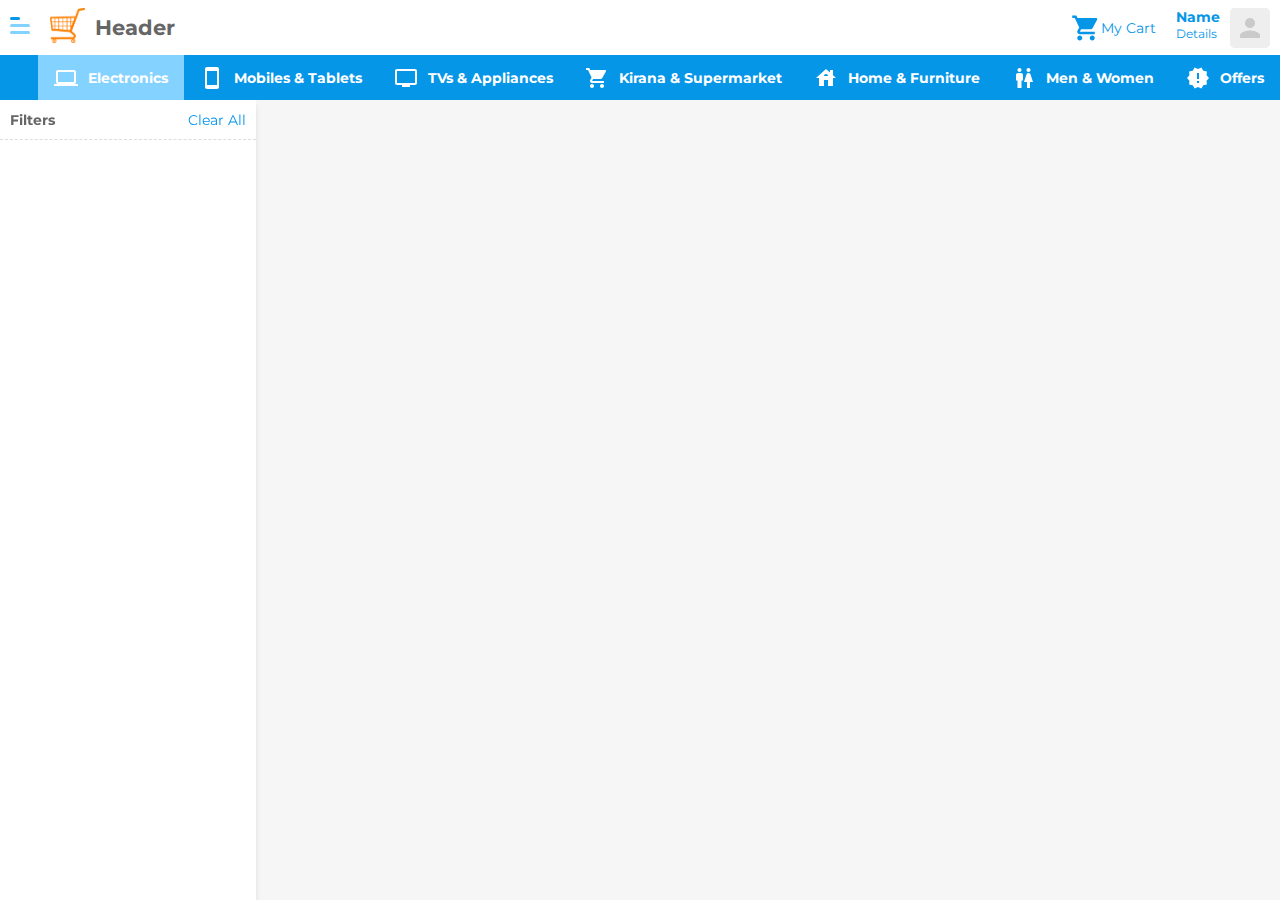
==== index.html @ 914dd43e "asffsa" ====
<!DOCTYPE html>
<html lang="en">

<head>
    <meta charset="UTF-8">
    <meta name="viewport" content="width=device-width, initial-scale=1.0">
    <meta http-equiv="X-UA-Compatible" content="ie=edge">
    <title>Welcome To The Shopping Mart</title>
    <link href="https://fonts.googleapis.com/css?family=Montserrat:400,700&display=swap" rel="stylesheet">
    <script src="https://ajax.googleapis.com/ajax/libs/jquery/3.4.1/jquery.min.js"></script>
    <script src="https://ajax.aspnetcdn.com/ajax/jQuery/jquery-3.4.1.min.js"></script>
    <link rel="stylesheet" type="text/css" href="assets/css/styles.css">
    <link rel="stylesheet" type="text/css" href="assets/css/flex-layout.css">
    <script type="text/javascript" src="assets/js/javascript.js"></script>
    <script src="assets/js/showcase-content-details.js"></script>
</head>

<body>
    <!-- Start Header -->
    <div class="header full-width plr-1 flex-start-center">
        <div class="hamburger-menu mr-1">
            <a href="javascript:void(0)">
                <svg xmlns="http://www.w3.org/2000/svg" width="20" height="17" viewBox="0 0 20 17">
                    <g fill="none" fill-rule="evenodd">
                        <rect width="20" height="3" y="7" fill="#84D2FF" rx="1.5" />
                        <rect width="10" height="3" fill="#0696E8" rx="1.5" />
                        <rect width="20" height="3" y="14" fill="#84D2FF" rx="1.5" />
                    </g>
                </svg>
            </a>
        </div>
        <div class="logo mlr-1">
            <a href="javascript:void(0)">
                <img src="assets/images/kart-logo.png" alt="">
            </a>
        </div>
        <div class="heading">
            <h2>Header</h2>
        </div>
        <div class="spacer"></div>
        <div class="cart flex-start-center">
            <a href="javascript;void(0)" class="plr-1 flex-start-center">
                <svg xmlns="http://www.w3.org/2000/svg" width="30" height="30" viewBox="0 0 24 24">
                    <path
                        d="M7 18c-1.1 0-1.99.9-1.99 2S5.9 22 7 22s2-.9 2-2-.9-2-2-2zM1 2v2h2l3.6 7.59-1.35 2.45c-.16.28-.25.61-.25.96 0 1.1.9 2 2 2h12v-2H7.42c-.14 0-.25-.11-.25-.25l.03-.12.9-1.63h7.45c.75 0 1.41-.41 1.75-1.03l3.58-6.49c.08-.14.12-.31.12-.48 0-.55-.45-1-1-1H5.21l-.94-2H1zm16 16c-1.1 0-1.99.9-1.99 2s.89 2 1.99 2 2-.9 2-2-.9-2-2-2z"
                        fill="#0696E8" />
                    <path d="M0 0h24v24H0z" fill="none" />
                </svg>
                <span>My Cart</span>
            </a>
        </div>
        <div class="profile-info">
            <a href="javascript:void(0);" class="flex-row">
                <div class="profile-name plr-1">
                    <strong class="title d-block">Name</strong>
                    <span class="subtitle d-block">Details</span>
                </div>
                <div class="profile-img">
                    <img src="assets/images/user-profile.png" alt="">
                </div>
            </a>
        </div>
    </div>
    <!-- End Header -->

    <!-- Start Sub Header -->
    <div class="sub-header full-width flex-start-center">
        <ul>
            <li><a class="active flex-start-center" id="load-electronics-content" href="javascript:">
                    <span class="mr-1">
                        <svg xmlns="http://www.w3.org/2000/svg" xmlns:xlink="http://www.w3.org/1999/xlink" width="24"
                            height="24" viewBox="0 0 24 24">
                            <defs>
                                <path id="a" d="M0 0h24v24H0V0z" />
                            </defs>
                            <clipPath id="b">
                                <use xlink:href="#a" overflow="visible" />
                            </clipPath>
                            <path clip-path="url(#b)"
                                d="M20 18c1.1 0 2-.9 2-2V6c0-1.1-.9-2-2-2H4c-1.1 0-2 .9-2 2v10c0 1.1.9 2 2 2H0v2h24v-2h-4zM4 6h16v10H4V6z" />
                        </svg>
                    </span>
                    <span>Electronics</span>
                </a>
            </li>
            <li>
                <a href="components/mobiles-tablets.html" class="flex-start-center">
                    <span class="mr-1">
                        <svg xmlns="http://www.w3.org/2000/svg" width="24" height="24" viewBox="0 0 24 24">
                            <path d="M0 0h24v24H0z" fill="none" />
                            <path
                                d="M17 1.01L7 1c-1.1 0-2 .9-2 2v18c0 1.1.9 2 2 2h10c1.1 0 2-.9 2-2V3c0-1.1-.9-1.99-2-1.99zM17 19H7V5h10v14z" />
                        </svg>
                    </span>
                    <span>Mobiles & Tablets</span>
                </a>
            </li>
            <li>
                <a href="components/tv-appliances.html" class="flex-start-center">
                    <span class="mr-1">
                        <svg xmlns="http://www.w3.org/2000/svg" width="24" height="24" viewBox="0 0 24 24">
                            <path d="M0 0h24v24H0z" fill="none" />
                            <path
                                d="M21 3H3c-1.1 0-2 .9-2 2v12c0 1.1.9 2 2 2h5v2h8v-2h5c1.1 0 1.99-.9 1.99-2L23 5c0-1.1-.9-2-2-2zm0 14H3V5h18v12z" />
                        </svg>
                    </span>
                    <span>TVs & Appliances</span>
                </a>
            </li>
            <li>
                <a href="javascript:void(0)" id="load-groceries" class="flex-start-center">
                    <span class="mr-1">
                        <svg xmlns="http://www.w3.org/2000/svg" width="24" height="24" viewBox="0 0 24 24">
                            <path
                                d="M7 18c-1.1 0-1.99.9-1.99 2S5.9 22 7 22s2-.9 2-2-.9-2-2-2zM1 2v2h2l3.6 7.59-1.35 2.45c-.16.28-.25.61-.25.96 0 1.1.9 2 2 2h12v-2H7.42c-.14 0-.25-.11-.25-.25l.03-.12.9-1.63h7.45c.75 0 1.41-.41 1.75-1.03l3.58-6.49c.08-.14.12-.31.12-.48 0-.55-.45-1-1-1H5.21l-.94-2H1zm16 16c-1.1 0-1.99.9-1.99 2s.89 2 1.99 2 2-.9 2-2-.9-2-2-2z" />
                            <path d="M0 0h24v24H0z" fill="none" /></svg>
                    </span>
                    <span>Kirana & Supermarket</span>
                </a>
            </li>
            <li>
                <a href="components/home-furniture.html" class="flex-start-center">
                    <span class="mr-1">
                        <svg version="1.1" xmlns="http://www.w3.org/2000/svg" xmlns:xlink="http://www.w3.org/1999/xlink"
                            x="0px" y="0px" width="24px" height="24px" viewBox="0 0 24 24"
                            enable-background="new 0 0 24 24" xml:space="preserve">
                            <g id="Bounding_Box">
                                <rect fill="none" width="24" height="24" />
                            </g>
                            <g id="Master">
                                <path
                                    d="M19,9.3V4h-3v2.6L12,3L2,12h3v8h5v-6h4v6h5v-8h3L19,9.3z M10,10c0-1.1,0.9-2,2-2s2,0.9,2,2H10z" />
                            </g>
                        </svg>
                    </span>
                    <span>Home & Furniture</span>
                </a>
            </li>
            <li>
                <a href="components/men-women.html" class="flex-start-center">
                    <span class="mr-1">
                        <svg xmlns="http://www.w3.org/2000/svg" width="24" height="24" viewBox="0 0 24 24">
                            <path fill="none" d="M0 0h24v24H0V0z" />
                            <path
                                d="M5.5 22v-7.5H4V9c0-1.1.9-2 2-2h3c1.1 0 2 .9 2 2v5.5H9.5V22h-4zM18 22v-6h3l-2.54-7.63C18.18 7.55 17.42 7 16.56 7h-.12c-.86 0-1.63.55-1.9 1.37L12 16h3v6h3zM7.5 6c1.11 0 2-.89 2-2s-.89-2-2-2-2 .89-2 2 .89 2 2 2zm9 0c1.11 0 2-.89 2-2s-.89-2-2-2-2 .89-2 2 .89 2 2 2z" />
                        </svg>
                    </span>
                    <span>Men & Women</span>
                </a>
            </li>
            <li>
                <a href="components/offers.html" class="flex-start-center">
                    <span class="mr-1">
                        <svg xmlns="http://www.w3.org/2000/svg" width="24" height="24" viewBox="0 0 24 24">
                            <path d="M0 0h24v24H0z" fill="none" />
                            <path
                                d="M23 12l-2.44-2.78.34-3.68-3.61-.82-1.89-3.18L12 3 8.6 1.54 6.71 4.72l-3.61.81.34 3.68L1 12l2.44 2.78-.34 3.69 3.61.82 1.89 3.18L12 21l3.4 1.46 1.89-3.18 3.61-.82-.34-3.68L23 12zm-10 5h-2v-2h2v2zm0-4h-2V7h2v6z" />
                        </svg>
                    </span>
                    <span>Offers</span>
                </a>
            </li>
        </ul>
    </div>
    <!-- End Sub Haeder -->

    <!-- Start Layout -->
    <div class="layout pt-100">
        <div class="flex-row">
            <div class="sidebar card border-radious0 m-0">
                <div class="card-header flex-row">
                    <div class="card-heading">
                        <strong>Filters</strong>
                    </div>
                    <div class="spacer"></div>
                    <a href="javascript:void(0)">Clear All</a>
                </div>
            </div>
            <div class="content-bx">
                <div class="p-05" id="content"></div>
            </div>
        </div>
    </div>
    <!-- End Layout -->
</body>

</html>
---- assets/css/styles.css ----
:root {
    --primary-color: #0696e8;
    --secondary-color: #333;
    --white: #fff;
    --light: #ccc;
    --gray: #999;
    --dark-gray: #666;
    --success: #2e954e;
    --error: #d74e4e;
}

* {
    margin: 0;
    padding: 0;
    box-sizing: border-box;
    /*transition: 0.3s all ease-in-out;
    -moz-transition: 0.3s all ease-in-out;
    -ms-transition: 0.3s all ease-in-out;
    -webkit-transition: 0.3s all ease-in-out; */
}

html, body {
    height: 100%;
    font-family: 'Montserrat', sans-serif;
}

:focus {
    outline: none;
}

body {
    background: #f6f6f6;
    font-size: 14px;
    color: var(--secondary-color);
}

::-webkit-scrollbar {
    display: none;
}

.bg-transparent {
    background: transparent;
}

/* Alignments */

.text-left {
    text-align: left !important;
}

.text-right {
    text-align: right !important;
}

.text-center {
    text-align: center !important;
}

.hide {
    display: none;
}

.d-block {
    display: block;
}

.d-inlineblock {
    display: inline-block;
}

.left {
    float: left;
}

.right {
    float: right;
}

.height-100 {
    min-height: 100vh;
}

.height-400 {
    height: 400px !important;
}

.full-width {
    width: 100% !important;
}

.width-auto {
    min-width: auto !important;
    width: auto !important;
}

.width-33 {
    width: 33% !important;
}

.width-inherit {
    width: inherit !important;
}

.border {
    border: 1px solid #ccc;
}

.border-radious0 {
    border-radius: 0 !important;
}

img {
    max-width: 100%;
}

a {
    color: var(--primary-color);
    text-decoration: none;
    font-size: 14px;
}

a:hover {
    text-decoration: underline;
}

/*-------------------------------------------------------------------------------------------*/

/*                                           Header                                          */

/*-------------------------------------------------------------------------------------------*/

.spacer {
    flex: 1 1 auto;
}

.header {
    background: var(--white);
    height: 55px;
    position: fixed;
}

.logo {
    width: 35px;
}

.header h2 {
    color: #666;
}

.profile-img {
    background: url(assets/images/user-profile.png) no-repeat center #eee;
    background-size: contain;
    width: 40px;
    height: 40px;
    border-radius: 5px;
    overflow: hidden;
}

.subtitle {
    font-size: 12px;
}

/*-------------------------------------------------------------------------------------------*/

/*                                         Sub Header                                        */

/*-------------------------------------------------------------------------------------------*/

.sub-header {
    background: var(--primary-color);
    position: fixed;
    top: 55px;
}

ul {
    list-style-type: none;
    margin: 0;
    padding: 0;
    overflow: hidden;
}

li {
    float: left;
    font-weight: bold;
}

li a {
    height: 45px;
    display: block;
    color: white;
    text-align: center;
    padding: 0 16px;
    text-decoration: none;
}

li a svg, li a img {
    fill: var(--white);
    vertical-align: middle;
}

li a:hover:not(.active) {
    background-color: var(--white);
    color: var(--dark-gray);
    text-decoration: none;
}

li a:hover:not(.active) svg, li a:hover:not(.active) img {
    fill: var(--dark-gray);
}

.active {
    background-color: #84D2FF;
}

.image-bx {
    display: inline-block;
    width: 20%;
}

/*-------------------------------------------------------------------------------------------*/

/*                                          Card                                             */

/*-------------------------------------------------------------------------------------------*/

.card {
    background: var(--white);
    border-radius: 10px;
    position: relative;
    margin: 5px;
    overflow: auto;
    /* transition: $transition; */
    box-shadow: 0 5px 5px rgba(0, 0, 0, 0.1);
}

.card-header, .card-footer {
    background: var(--white);
    width: 100%;
    height: 40px;
    line-height: 30px;
}

.card-header {
    padding: 5px 10px;
    border-bottom: 1px dashed #ddd;
    border-radius: 10px 10px 0 0;
}

.card-footer {
    padding: 5px;
    border-top: 1px dashed #ddd;
    border-radius: 0 0 10px 10px;
}

.card-body {
    overflow: auto;
}

.card-heading {
    text-align: left;
    font-size: 14px;
}

.card-heading a, .card-heading strong {
    color: var(--dark-gray);
}

.card-heading strong span {
    padding-left: 10px;
    color: var(--gray);
    font-size: 12px;
}

.card-heading a:hover {
    text-decoration: none;
    color: var(--primary-color);
}

.card-heading a:hover span {
    color: var(--primary-color);
}

/*-------------------------------------------------------------------------------------------*/

/*                                         Buttons                                           */

/*-------------------------------------------------------------------------------------------*/
button {
    cursor: pointer;
}
.btn-primary {
    background: var(--primary-color);
    padding: 5px;
    border-radius: 5px;
    border: 1px solid var(--primary-color);
    color: var(--white);
}

/*-------------------------------------------------------------------------------------------*/

/*                                         Sidebar                                           */

/*-------------------------------------------------------------------------------------------*/

.sidebar {
    width: 20%;
    height: 100%;
    position: fixed;
    left: 0;
}

.content-bx {
    width: 100%;
    padding-left: 20%;
}

object {
    width: 100%;
}

.grocery-showcase {
    width: 20%;
    cursor: pointer;
}
.grocery-showcase .card:hover {
    box-shadow: 0 5px 5px rgba(0, 0, 0, 0.4);
}
---- assets/css/flex-layout.css ----
.flex-row {
    display: flex;
    flex-direction: row;
}

.flex-row-wrap {
    display: flex;
    flex-flow: row wrap;
}
.flex-wrap {
    display: flex;
    flex-flow: wrap;
}
.flex-column {
    display: flex;
    flex-direction: column;
}

.flex-start {
    display: flex;
    justify-content: flex-end;
}

.flex-center {
    display: flex;
    justify-content: center;
}

.flex-end {
    display: flex;
    justify-content: flex-end;
}

.flex-space-around {
    display: flex;
    justify-content: space-around;
}

.flex-space-between {
    display: flex;
    justify-content: space-between;
}
.flex-start-center {
    display: flex;
    justify-content: start;
    align-items: center;
}
.flex-center-center {
    display: flex;
    justify-content: center;
    align-items: center;
}
.flex-start-center {
    display: flex;
    justify-content: end;
    align-items: center;
}

.pt-100 {
    padding-top: 100px;
}

/* Padding */

.p-0 {
    padding: 0 !important;
}

.p-05 {
    padding: 5px !important;
}

.p-1 {
    padding: 10px !important;
}

.p-2 {
    padding: 20px !important;
}

.p-3 {
    padding: 30px !important;
}

.p-4 {
    padding: 40px !important;
}

.p-5 {
    padding: 50px !important;
}

/* Padding Left Right */

.plr-05 {
    padding-left: 5px !important;
    padding-right: 5px !important;
}

.plr-1 {
    padding-left: 10px !important;
    padding-right: 10px !important;
}

.plr-2 {
    padding-left: 20px !important;
    padding-right: 20px !important;
}

.plr-3 {
    padding-left: 30px !important;
    padding-right: 30px !important;
}

.plr-4 {
    padding-left: 40px !important;
    padding-right: 40px !important;
}

/* Padding Bottom */

.pb-05 {
    padding-bottom: 5px !important;
}

.pb-1 {
    padding-bottom: 10px !important;
}

.pb-2 {
    padding-bottom: 20px !important;
}

.pb-3 {
    padding-bottom: 30px !important;
}

.pb-4 {
    padding-bottom: 40px !important;
}

.pb-5 {
    padding-bottom: 50px !important;
}

.pb-6 {
    padding-bottom: 60px !important;
}

.pb-7 {
    padding-bottom: 70px !important;
}

.pb-8 {
    padding-bottom: 80px !important;
}

.pb-9 {
    padding-bottom: 90px !important;
}

.pb-10 {
    padding-bottom: 100px !important;
}

/* Padding Top Bottom */

.ptb-05 {
    padding: 5px 0 !important;
}

.ptb-1 {
    padding: 10px 0 !important;
}

.ptb-2 {
    padding: 20px 0 !important;
}

.ptb-3 {
    padding: 30px 0 !important;
}

.ptb-4 {
    padding: 40px 0 !important;
}

.ptb-5 {
    padding: 50px 0 !important;
}

.ptb-6 {
    padding: 60px 0 !important;
}

.ptb-7 {
    padding: 70px 0 !important;
}

.ptb-8 {
    padding: 80px 0 !important;
}

.ptb-9 {
    padding: 90px 0 !important;
}

.ptb-10 {
    padding: 100px 0 !important;
}

/* Padding Top */

.pt-05 {
    padding-top: 5px !important;
}

.pt-1 {
    padding-top: 10px !important;
}

.pt-2 {
    padding-top: 20px !important;
}

.pt-3 {
    padding-top: 30px !important;
}

.pt-4 {
    padding-top: 40px !important;
}

.pt-5 {
    padding-top: 50px !important;
}

.pt-55 {
    padding-top: 55px !important;
}

.pt-6 {
    padding-top: 60px !important;
}

.pt-7 {
    padding-top: 70px !important;
}

/* Padding Right */

.pr-0 {
    padding-right: 0 !important;
}

.pr-1 {
    padding-right: 10px !important;
}

.pr-2 {
    padding-right: 20px !important;
}

.pr-3 {
    padding-right: 30px !important;
}

.pr-4 {
    padding-right: 40px !important;
}

.pr-5 {
    padding-right: 50px !important;
}

/* Margin */

.m-0 {
    margin: 0 !important;
}

.m-05 {
    margin: 5px !important;
}

.m-1 {
    margin: 10px !important;
}

.m-2 {
    margin: 20px !important;
}

.m-3 {
    margin: 30px !important;
}

.m-4 {
    margin: 40px !important;
}

/* Margin Bottom */

.mb-0 {
    margin-bottom: 0 !important;
}

.mb-05 {
    margin-bottom: 5px !important;
}

.mb-1 {
    margin-bottom: 10px !important;
}

.mb-2 {
    margin-bottom: 20px !important;
}

.mb-3 {
    margin-bottom: 30px !important;
}

.mb-4 {
    margin-bottom: 40px !important;
}

.mb-5 {
    margin-bottom: 50px !important;
}

/* Margin Top Bottom */

.mtb-05 {
    margin-top: 5px !important;
    margin-bottom: 5px !important;
}

.mtb-1 {
    margin-top: 10px !important;
    margin-bottom: 10px !important;
}

.mtb-2 {
    margin-top: 20px !important;
    margin-bottom: 20px !important;
}

.mtb-3 {
    margin-top: 30px !important;
    margin-bottom: 30px !important;
}

.mtb-4 {
    margin-top: 40px !important;
    margin-bottom: 40px !important;
}

.mtb-5 {
    margin-top: 50px !important;
    margin-bottom: 50px !important;
}

/* Margin Left Right */

.mlr-1 {
    margin-left: 10px !important;
    margin-right: 10px !important;
}

.mlr-2 {
    margin-left: 20px !important;
    margin-right: 20px !important;
}

.mlr-3 {
    margin-left: 30px !important;
    margin-right: 30px !important;
}

.mlr-4 {
    margin-left: 40px !important;
    margin-right: 40px !important;
}

/* Margin Left */

.ml-05 {
    margin-left: 5px !important;
}

.ml-1 {
    margin-left: 10px !important;
}

.ml-2 {
    margin-left: 20px !important;
}

.ml-3 {
    margin-left: 30px !important;
}

.ml-4 {
    margin-left: 40px !important;
}

.ml-5 {
    margin-left: 50px !important;
}

/* Margin Right */

.mr-05 {
    margin-right: 5px !important;
}

.mr-1 {
    margin-right: 10px !important;
}

.mr-2 {
    margin-right: 20px !important;
}

.mr-3 {
    margin-right: 30px !important;
}

.mr-4 {
    margin-right: 40px !important;
}

.mr-5 {
    margin-right: 50px !important;
}
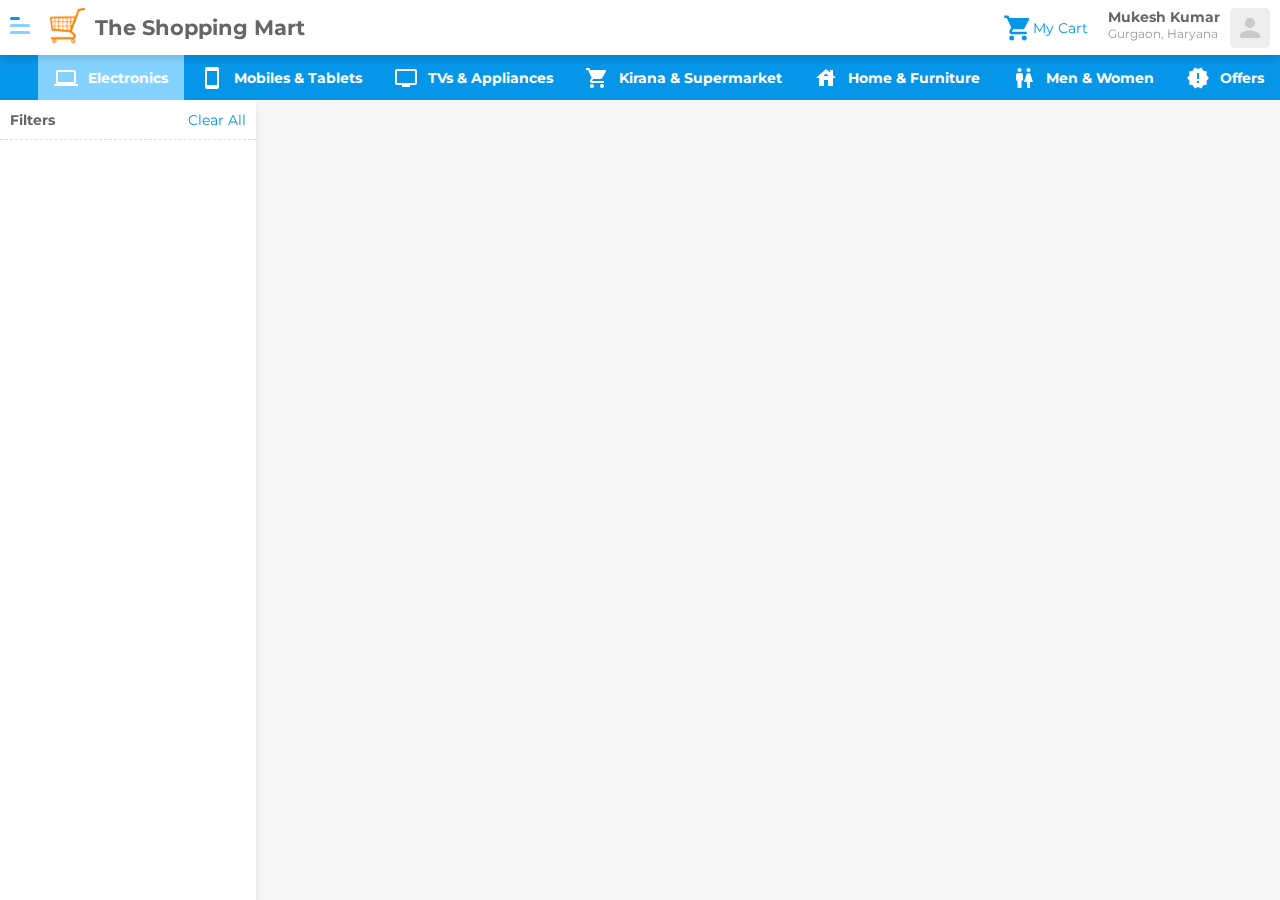
==== commit 17da4a7a: "showcase added" ====
--- a/index.html
+++ b/index.html
@@ -7,12 +7,11 @@
     <meta http-equiv="X-UA-Compatible" content="ie=edge">
     <title>Welcome To The Shopping Mart</title>
     <link href="https://fonts.googleapis.com/css?family=Montserrat:400,700&display=swap" rel="stylesheet">
-    <script src="https://ajax.googleapis.com/ajax/libs/jquery/3.4.1/jquery.min.js"></script>
-    <script src="https://ajax.aspnetcdn.com/ajax/jQuery/jquery-3.4.1.min.js"></script>
     <link rel="stylesheet" type="text/css" href="assets/css/styles.css">
     <link rel="stylesheet" type="text/css" href="assets/css/flex-layout.css">
+    <script src="assets/js/showcase-items.js"></script>
     <script type="text/javascript" src="assets/js/javascript.js"></script>
-    <script src="assets/js/showcase-content-details.js"></script>
+    <script src="assets/js/components-js/kirana-supermarket.js"></script>
 </head>
 
 <body>
@@ -35,11 +34,12 @@
             </a>
         </div>
         <div class="heading">
-            <h2>Header</h2>
+            <h2>The Shopping Mart</h2>
         </div>
         <div class="spacer"></div>
-        <div class="cart flex-start-center">
-            <a href="javascript;void(0)" class="plr-1 flex-start-center">
+        <div class="cart flex-start-center relative">
+            <div class="badge flex-center-center" id="badge"></div>
+            <a href="javascript:void(0);" class="plr-1 flex-start-center">
                 <svg xmlns="http://www.w3.org/2000/svg" width="30" height="30" viewBox="0 0 24 24">
                     <path
                         d="M7 18c-1.1 0-1.99.9-1.99 2S5.9 22 7 22s2-.9 2-2-.9-2-2-2zM1 2v2h2l3.6 7.59-1.35 2.45c-.16.28-.25.61-.25.96 0 1.1.9 2 2 2h12v-2H7.42c-.14 0-.25-.11-.25-.25l.03-.12.9-1.63h7.45c.75 0 1.41-.41 1.75-1.03l3.58-6.49c.08-.14.12-.31.12-.48 0-.55-.45-1-1-1H5.21l-.94-2H1zm16 16c-1.1 0-1.99.9-1.99 2s.89 2 1.99 2 2-.9 2-2-.9-2-2-2z"
@@ -52,8 +52,8 @@
         <div class="profile-info">
             <a href="javascript:void(0);" class="flex-row">
                 <div class="profile-name plr-1">
-                    <strong class="title d-block">Name</strong>
-                    <span class="subtitle d-block">Details</span>
+                    <strong class="title d-block">Mukesh Kumar</strong>
+                    <span class="subtitle d-block">Gurgaon, Haryana</span>
                 </div>
                 <div class="profile-img">
                     <img src="assets/images/user-profile.png" alt="">
@@ -66,7 +66,8 @@
     <!-- Start Sub Header -->
     <div class="sub-header full-width flex-start-center">
         <ul>
-            <li><a class="active flex-start-center" id="load-electronics-content" href="javascript:">
+            <li>
+                <a class="active flex-start-center" id="load-electronics-content" href="javascript:">
                     <span class="mr-1">
                         <svg xmlns="http://www.w3.org/2000/svg" xmlns:xlink="http://www.w3.org/1999/xlink" width="24"
                             height="24" viewBox="0 0 24 24">
@@ -84,7 +85,7 @@
                 </a>
             </li>
             <li>
-                <a href="components/mobiles-tablets.html" class="flex-start-center">
+                <a href="javascript:void(0)" class="flex-start-center">
                     <span class="mr-1">
                         <svg xmlns="http://www.w3.org/2000/svg" width="24" height="24" viewBox="0 0 24 24">
                             <path d="M0 0h24v24H0z" fill="none" />
@@ -108,7 +109,7 @@
                 </a>
             </li>
             <li>
-                <a href="javascript:void(0)" id="load-groceries" class="flex-start-center">
+                <a href="javascript:void(0)" id="load-groceries" onclick="loadShowcase()" class="flex-start-center">
                     <span class="mr-1">
                         <svg xmlns="http://www.w3.org/2000/svg" width="24" height="24" viewBox="0 0 24 24">
                             <path
@@ -177,7 +178,7 @@
                 </div>
             </div>
             <div class="content-bx">
-                <div class="p-05" id="content"></div>
+                <div class="p-05 flex-wrap" id="content"></div>
             </div>
         </div>
     </div>
--- a/assets/css/styles.css
+++ b/assets/css/styles.css
@@ -123,6 +123,13 @@
     text-decoration: underline;
 }
 
+.relative {
+    position: relative !important;
+}
+.visible {
+    visibility: visible !important;
+}
+
 /*-------------------------------------------------------------------------------------------*/
 
 /*                                           Header                                          */
@@ -137,6 +144,8 @@
     background: var(--white);
     height: 55px;
     position: fixed;
+    z-index: 9999;
+    box-shadow: 0 5px 5px rgba(0, 0, 0, 0.1);
 }
 
 .logo {
@@ -155,9 +164,27 @@
     border-radius: 5px;
     overflow: hidden;
 }
+.title {
+    color: var(--dark-gray);
+}
 
 .subtitle {
+    color: var(--gray);
     font-size: 12px;
+}
+
+.badge {
+    background: var(--success);
+    width: 20px;
+    height: 20px;
+    margin-top: -10px;
+    color: var(--white);
+    font-size: 10px;
+    border-radius: 100%;
+    position: absolute;
+    top: 0;
+    right: 0;
+    visibility: hidden;
 }
 
 /*-------------------------------------------------------------------------------------------*/
@@ -170,6 +197,7 @@
     background: var(--primary-color);
     position: fixed;
     top: 55px;
+    z-index: 999;
 }
 
 ul {
@@ -318,10 +346,20 @@
     width: 100%;
 }
 
+/*-------------------------------------------------------------------------------------------*/
+
+/*                                         Showcase                                          */
+
+/*-------------------------------------------------------------------------------------------*/
+
 .grocery-showcase {
-    width: 20%;
+    width: 25%;
     cursor: pointer;
 }
 .grocery-showcase .card:hover {
     box-shadow: 0 5px 5px rgba(0, 0, 0, 0.4);
+}
+
+.item-image img {
+    height: 160px;
 }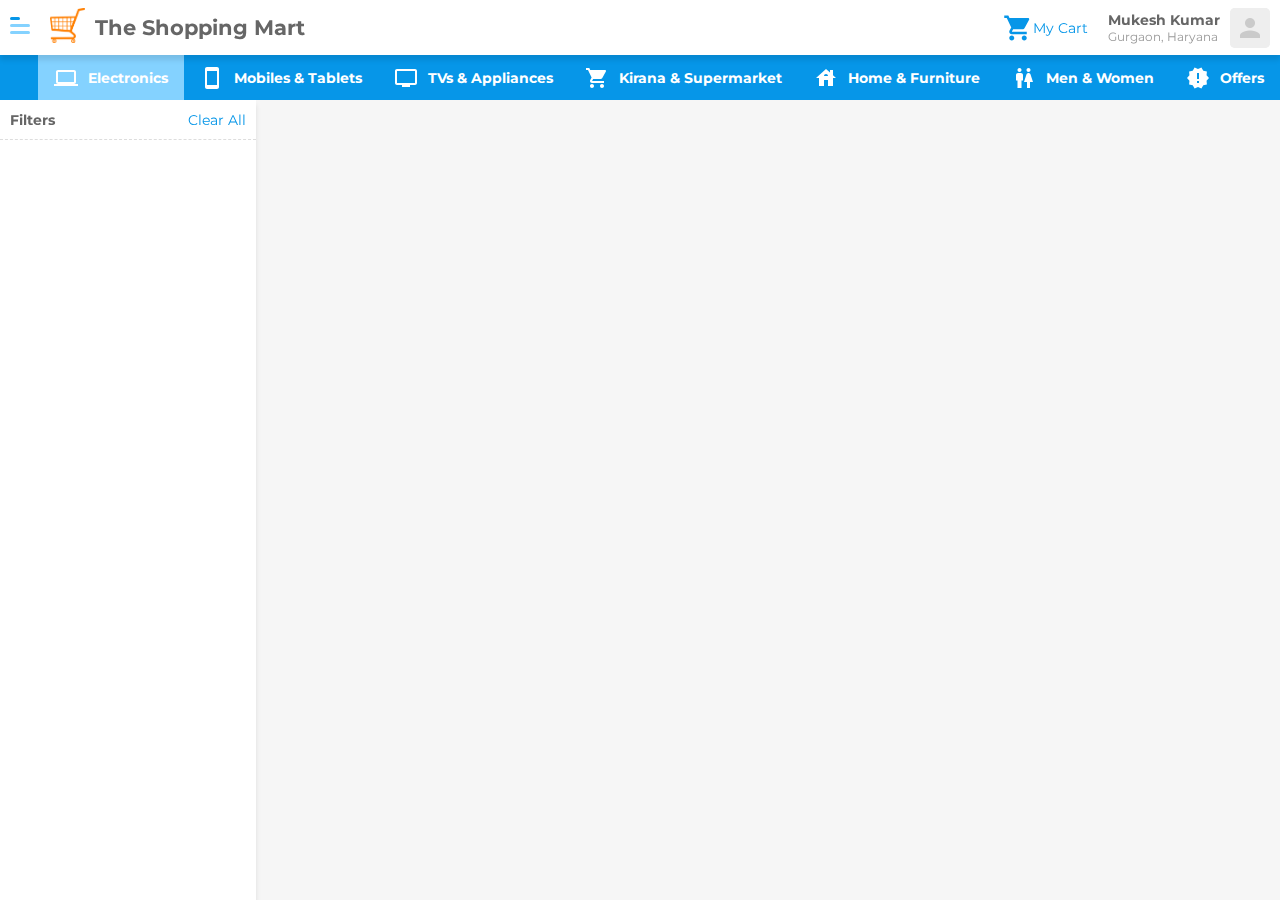
==== commit 90a2eddd: "ui fixes" ====
--- a/index.html
+++ b/index.html
@@ -50,7 +50,7 @@
             </a>
         </div>
         <div class="profile-info">
-            <a href="javascript:void(0);" class="flex-row">
+            <a href="javascript:void(0);" class="profile-bx flex-center-center">
                 <div class="profile-name plr-1">
                     <strong class="title d-block">Mukesh Kumar</strong>
                     <span class="subtitle d-block">Gurgaon, Haryana</span>
--- a/assets/css/styles.css
+++ b/assets/css/styles.css
@@ -154,6 +154,17 @@
 
 .header h2 {
     color: #666;
+}
+
+.profile-bx {
+    color: inherit;
+}
+.profile-bx:hover {
+    text-decoration: none;
+}
+.profile-bx:hover strong,
+.profile-bx:hover span {
+    color: var(--primary-color);
 }
 
 .profile-img {
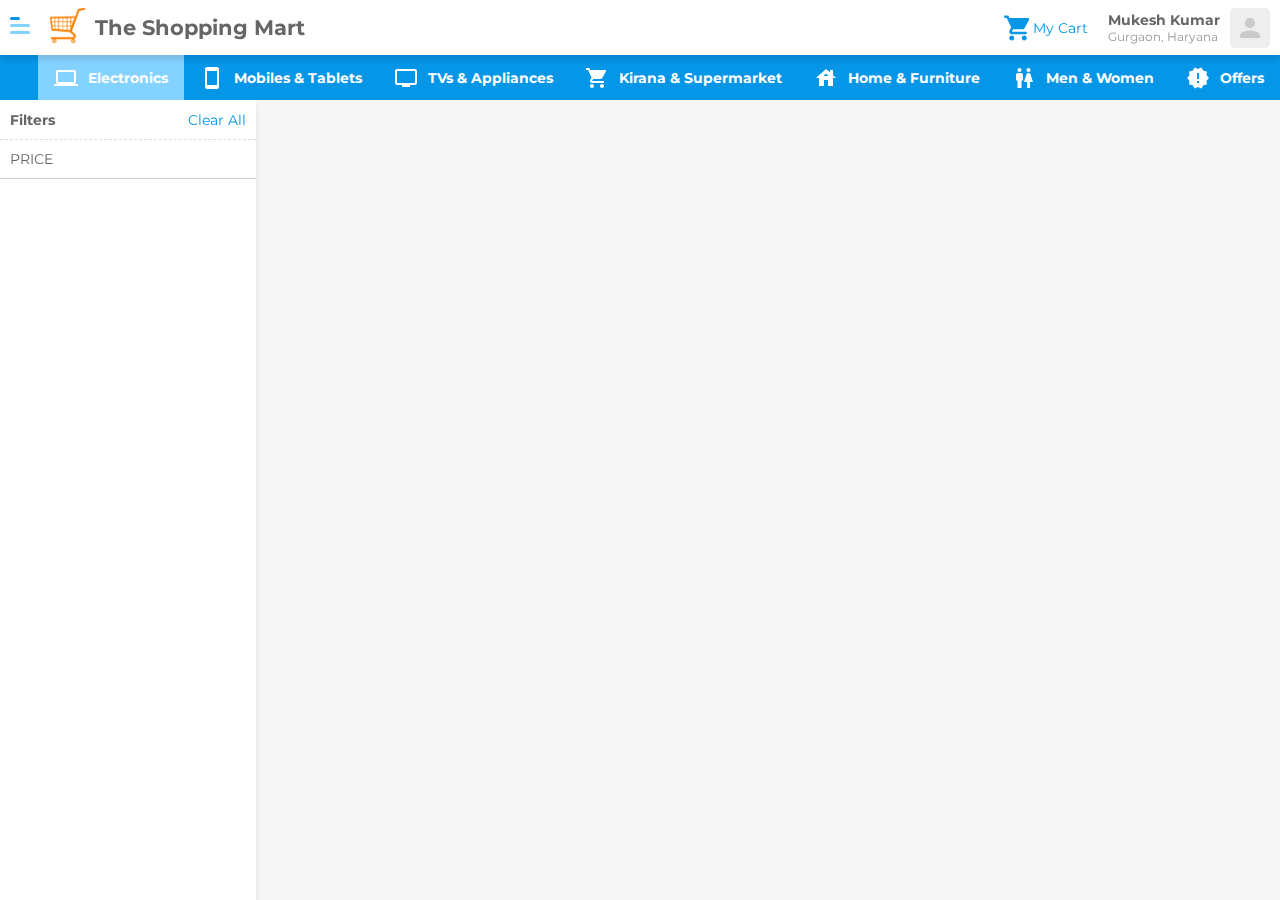
==== commit bd5fcb30: "electronics showcase added" ====
--- a/index.html
+++ b/index.html
@@ -11,7 +11,7 @@
     <link rel="stylesheet" type="text/css" href="assets/css/flex-layout.css">
     <script src="assets/js/showcase-items.js"></script>
     <script type="text/javascript" src="assets/js/javascript.js"></script>
-    <script src="assets/js/components-js/kirana-supermarket.js"></script>
+    <script src="assets/js/showcase.js"></script>
 </head>
 
 <body>
@@ -67,7 +67,7 @@
     <div class="sub-header full-width flex-start-center">
         <ul>
             <li>
-                <a class="active flex-start-center" id="load-electronics-content" href="javascript:">
+                <a class="active flex-start-center" id="load-electronics-content" onclick="loadElectronicsShowcase()" href="javascript:">
                     <span class="mr-1">
                         <svg xmlns="http://www.w3.org/2000/svg" xmlns:xlink="http://www.w3.org/1999/xlink" width="24"
                             height="24" viewBox="0 0 24 24">
@@ -109,7 +109,7 @@
                 </a>
             </li>
             <li>
-                <a href="javascript:void(0)" id="load-groceries" onclick="loadShowcase()" class="flex-start-center">
+                <a href="javascript:void(0)" id="load-groceries" onclick="loadGroceryShowcase()" class="flex-start-center">
                     <span class="mr-1">
                         <svg xmlns="http://www.w3.org/2000/svg" width="24" height="24" viewBox="0 0 24 24">
                             <path
@@ -169,12 +169,22 @@
     <div class="layout pt-100">
         <div class="flex-row">
             <div class="sidebar card border-radious0 m-0">
-                <div class="card-header flex-row">
-                    <div class="card-heading">
+                <div class="card-header flex-start-center">
+                    <div class="card-heading flex-start-center">
                         <strong>Filters</strong>
                     </div>
                     <div class="spacer"></div>
                     <a href="javascript:void(0)">Clear All</a>
+                </div>
+                <div class="card-body filter-bx">
+                    <div class="filtr-bx" id="filter-bx">
+                        <div href="javascript:void(0)" class="collapsable-div d-block p-1" onclick="collapseDiv()">
+                            <span>PRICE</span>
+                        </div>
+                        <div class="p-1 card hide" id="filter-content">
+                            <span>content</span>
+                        </div>
+                    </div>
                 </div>
             </div>
             <div class="content-bx">
--- a/assets/css/styles.css
+++ b/assets/css/styles.css
@@ -104,6 +104,9 @@
 .border {
     border: 1px solid #ccc;
 }
+.border-bottom {
+    border-bottom: 1px solid #ccc;
+}
 
 .border-radious0 {
     border-radius: 0 !important;
@@ -129,7 +132,11 @@
 .visible {
     visibility: visible !important;
 }
-
+.collapsable-div {
+    color: var(--dark-gray);
+    cursor: pointer;
+    border-bottom: 1px solid #ccc;
+}
 /*-------------------------------------------------------------------------------------------*/
 
 /*                                           Header                                          */
@@ -276,7 +283,6 @@
     background: var(--white);
     width: 100%;
     height: 40px;
-    line-height: 30px;
 }
 
 .card-header {
